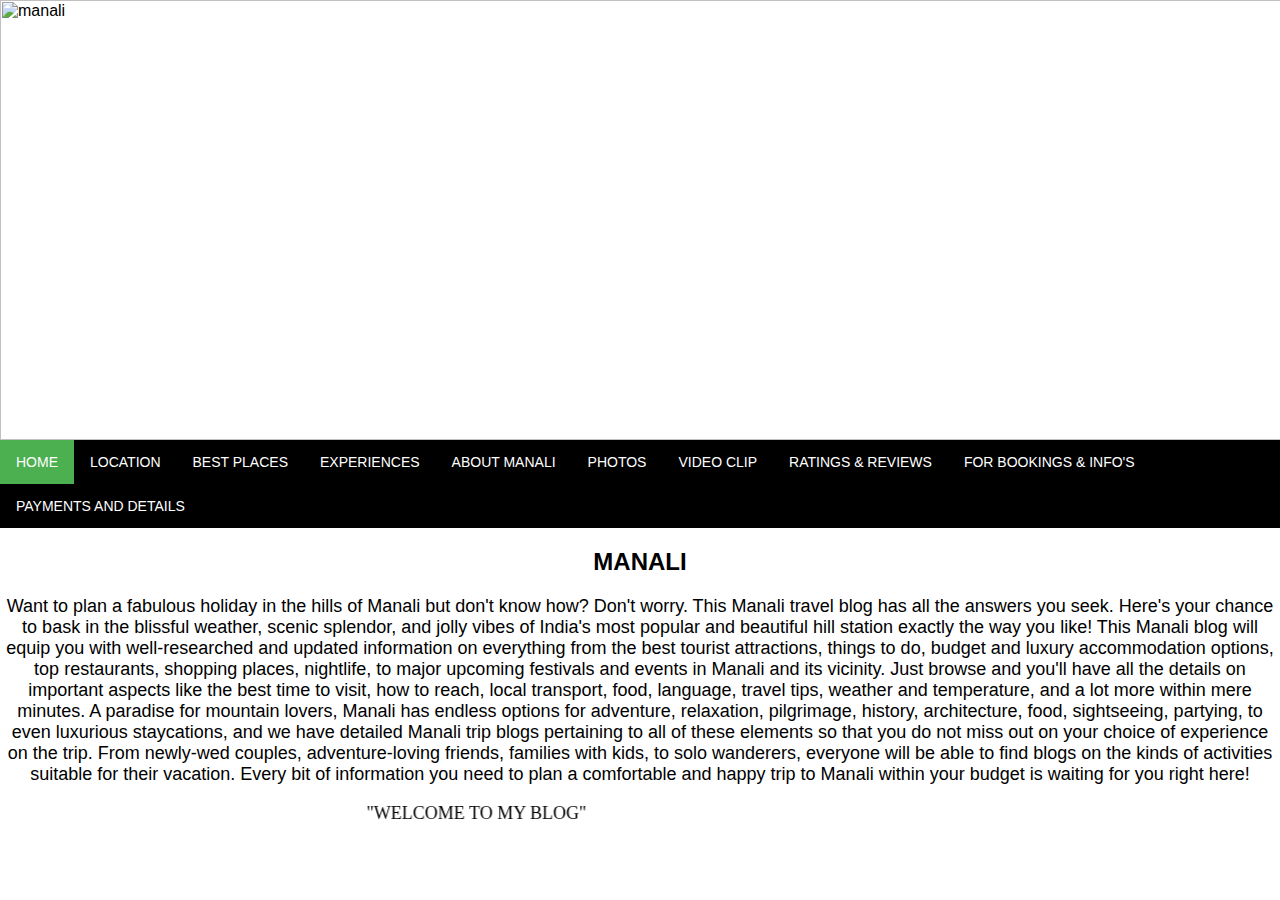
==== index.html @ 19034965 "Add files via upload" ====
<html>
<head>
<style>

body {
  margin: 0;
  font-family: Arial, Helvetica, sans-serif;
}

.topnav {
  overflow: hidden;
  background-color: black;
}

.topnav a {
  float: left;
  color: white;
  text-align: center;
  padding: 14px 16px;
  text-decoration: none;
  font-size: 14px;
}

.topnav a:hover {
  background-color: #ddd;
  color: black;
}

.topnav a.active {
  background-color: #4CAF50;
  color: white;
}
<meta name="viewport" content="width=device-width, initial-scale=1">
.container {
  position: relative;
  text-align: center;
  color: black;
}
.centered {
  position: absolute;
  top: 20%;
  left: 49%;

  transform: translate(-50%, -40%);
}
</style>
</head>
<body>
<div class="container">
<img src="snoww.jpg" alt="manali" style="width:1519px;height:440px;">
 <div class="centered"><p><font color="white" face="mistral" size="60%"><center>Explore Manali & Get Inspired For Your Next Getaway</center></font></p></div>
</div>

<div class="topnav">
  <a class="active" href="">HOME</a>
  <a href="C:\Users\VINEETH\Desktop\r\LOCA\location.html"> LOCATION</a>
  <a href="C:\Users\VINEETH\Desktop\r\places\solangg.html"> BEST PLACES</a>
  <a href="C:\Users\VINEETH\Desktop\r\exp\shar.html">EXPERIENCES</a>
  <a href="C:\Users\VINEETH\Desktop\r\abt.html"> ABOUT MANALI</a>
  <a href="C:\Users\VINEETH\Desktop\r\YUP\sub.html">PHOTOS</a>
<a href="C:\Users\VINEETH\Desktop\r\VDO\fin.html"> VIDEO CLIP</a>
<a href="C:\Users\VINEETH\Desktop\r\forms\02.html">RATINGS & REVIEWS</a>
<a href="file:///C:/Users/VINEETH/Desktop/r/bkking/BKK.HTML">FOR BOOKINGS & INFO'S</a>
<a href="file:///C:/Users/VINEETH/Desktop/r/bkking/yt.html">PAYMENTS AND DETAILS</a>
</div>
<style type="text/css">
  width: 1080px;
  height: 720px;
}

</style>

<p><h2><center>MANALI</h2></center><font face="arial" size="4px"><center>Want to plan a fabulous holiday in the hills of Manali but don't know how? Don't worry. This Manali travel blog has all the answers you seek. Here's your chance to bask in the blissful weather, scenic splendor, and jolly vibes of India's most popular and beautiful hill station exactly the way you like! This Manali blog will equip you with well-researched and updated information on everything from the best tourist attractions, things to do, budget and luxury accommodation options, top restaurants, shopping places, nightlife, to major upcoming festivals and events in Manali and its vicinity. Just browse and you'll have all the details on important aspects like the best time to visit, how to reach, local transport, food, language, travel tips, weather and temperature, and a lot more within mere minutes. A paradise for mountain lovers, Manali has endless options for adventure, relaxation, pilgrimage, history, architecture, food, sightseeing, partying, to even luxurious staycations, and we have detailed Manali trip blogs pertaining to all of these elements so that you do not miss out on your choice of experience on the trip. From newly-wed couples, adventure-loving friends, families with kids, to solo wanderers, everyone will be able to find blogs on the kinds of activities suitable for their vacation. Every bit of information you need to plan a comfortable and happy trip to Manali within your budget is waiting for you right here!</center></p>
<marquee behavior="scroll" direction="right" scrollamount="7"><center><font face ="rage">"WELCOME TO MY BLOG"</center></marquee>
</body>
</html>
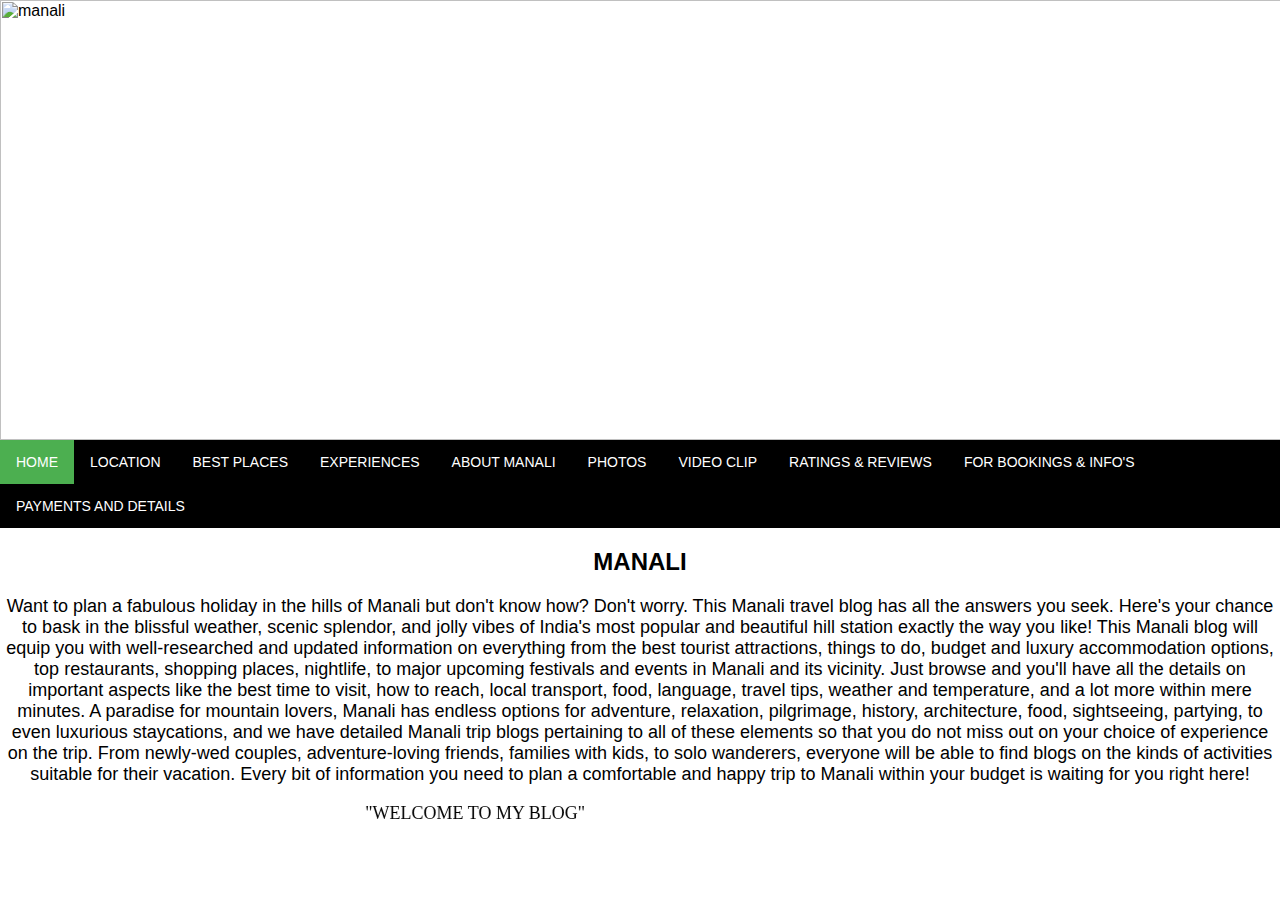
==== commit 3293a338: "Update index.html" ====
--- a/index.html
+++ b/index.html
@@ -53,15 +53,15 @@
 
 <div class="topnav">
   <a class="active" href="">HOME</a>
-  <a href="C:\Users\VINEETH\Desktop\r\LOCA\location.html"> LOCATION</a>
-  <a href="C:\Users\VINEETH\Desktop\r\places\solangg.html"> BEST PLACES</a>
-  <a href="C:\Users\VINEETH\Desktop\r\exp\shar.html">EXPERIENCES</a>
-  <a href="C:\Users\VINEETH\Desktop\r\abt.html"> ABOUT MANALI</a>
-  <a href="C:\Users\VINEETH\Desktop\r\YUP\sub.html">PHOTOS</a>
-<a href="C:\Users\VINEETH\Desktop\r\VDO\fin.html"> VIDEO CLIP</a>
-<a href="C:\Users\VINEETH\Desktop\r\forms\02.html">RATINGS & REVIEWS</a>
-<a href="file:///C:/Users/VINEETH/Desktop/r/bkking/BKK.HTML">FOR BOOKINGS & INFO'S</a>
-<a href="file:///C:/Users/VINEETH/Desktop/r/bkking/yt.html">PAYMENTS AND DETAILS</a>
+  <a href="location.html"> LOCATION</a>
+  <a href="solangg.html"> BEST PLACES</a>
+  <a href="shar.html">EXPERIENCES</a>
+  <a href="abt.html"> ABOUT MANALI</a>
+  <a href="sub.html">PHOTOS</a>
+<a href="fin.html"> VIDEO CLIP</a>
+<a href="02.html">RATINGS & REVIEWS</a>
+<a href="BKK.HTML">FOR BOOKINGS & INFO'S</a>
+<a href="yt.html">PAYMENTS AND DETAILS</a>
 </div>
 <style type="text/css">
   width: 1080px;
@@ -73,4 +73,4 @@
 <p><h2><center>MANALI</h2></center><font face="arial" size="4px"><center>Want to plan a fabulous holiday in the hills of Manali but don't know how? Don't worry. This Manali travel blog has all the answers you seek. Here's your chance to bask in the blissful weather, scenic splendor, and jolly vibes of India's most popular and beautiful hill station exactly the way you like! This Manali blog will equip you with well-researched and updated information on everything from the best tourist attractions, things to do, budget and luxury accommodation options, top restaurants, shopping places, nightlife, to major upcoming festivals and events in Manali and its vicinity. Just browse and you'll have all the details on important aspects like the best time to visit, how to reach, local transport, food, language, travel tips, weather and temperature, and a lot more within mere minutes. A paradise for mountain lovers, Manali has endless options for adventure, relaxation, pilgrimage, history, architecture, food, sightseeing, partying, to even luxurious staycations, and we have detailed Manali trip blogs pertaining to all of these elements so that you do not miss out on your choice of experience on the trip. From newly-wed couples, adventure-loving friends, families with kids, to solo wanderers, everyone will be able to find blogs on the kinds of activities suitable for their vacation. Every bit of information you need to plan a comfortable and happy trip to Manali within your budget is waiting for you right here!</center></p>
 <marquee behavior="scroll" direction="right" scrollamount="7"><center><font face ="rage">"WELCOME TO MY BLOG"</center></marquee>
 </body>
-</html>+</html>
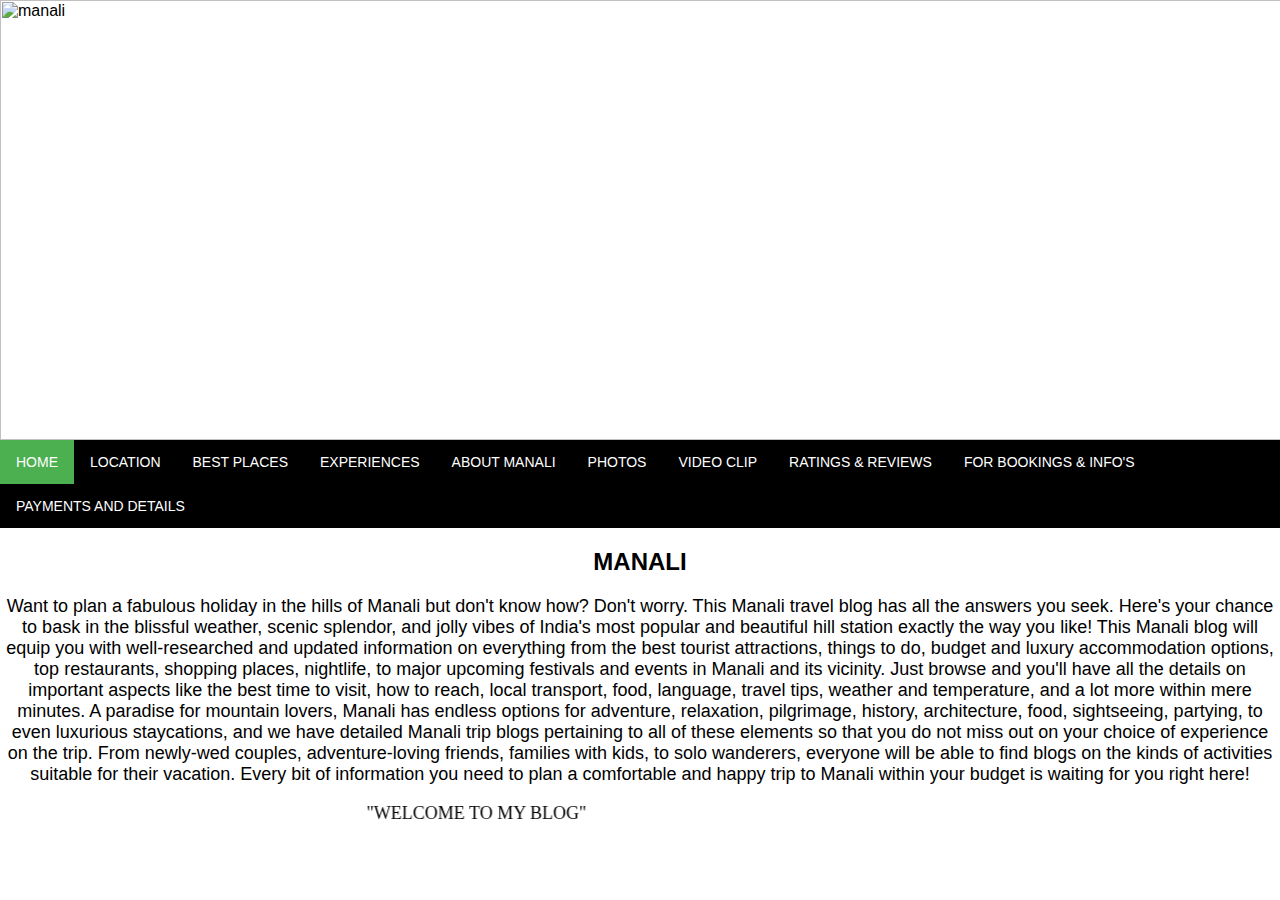
==== commit 3d49622c: "Update index.html" ====
--- a/index.html
+++ b/index.html
@@ -47,7 +47,7 @@
 </head>
 <body>
 <div class="container">
-<img src="snoww.jpg" alt="manali" style="width:1519px;height:440px;">
+<img src="images/snoww.jpg" alt="manali" style="width:1519px;height:440px;">
  <div class="centered"><p><font color="white" face="mistral" size="60%"><center>Explore Manali & Get Inspired For Your Next Getaway</center></font></p></div>
 </div>
 
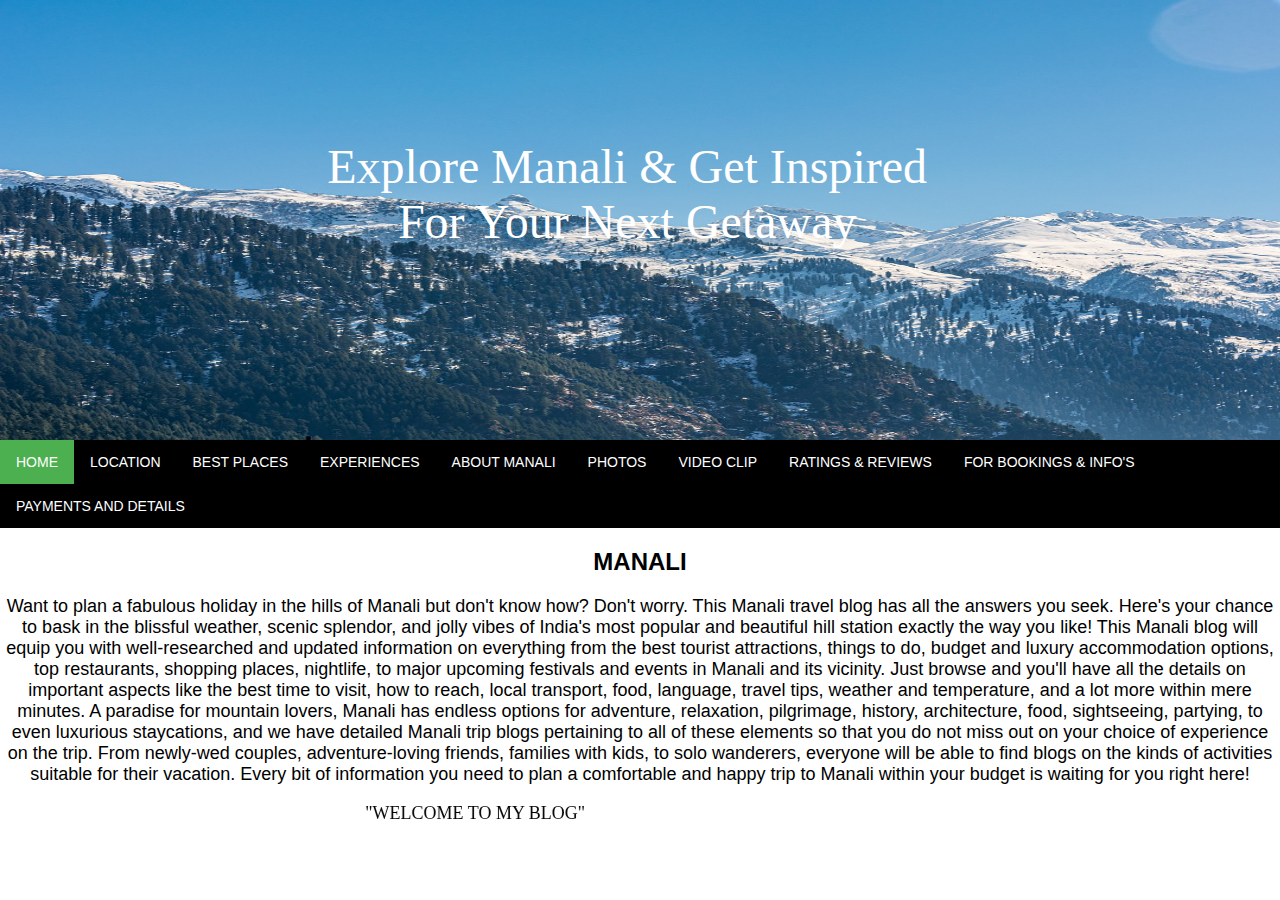
==== commit e5e5a47e: "Update index.html" ====
--- a/index.html
+++ b/index.html
@@ -59,7 +59,7 @@
   <a href="abt.html"> ABOUT MANALI</a>
   <a href="sub.html">PHOTOS</a>
 <a href="fin.html"> VIDEO CLIP</a>
-<a href="02.html">RATINGS & REVIEWS</a>
+<a href="form.html">RATINGS & REVIEWS</a>
 <a href="BKK.HTML">FOR BOOKINGS & INFO'S</a>
 <a href="yt.html">PAYMENTS AND DETAILS</a>
 </div>
